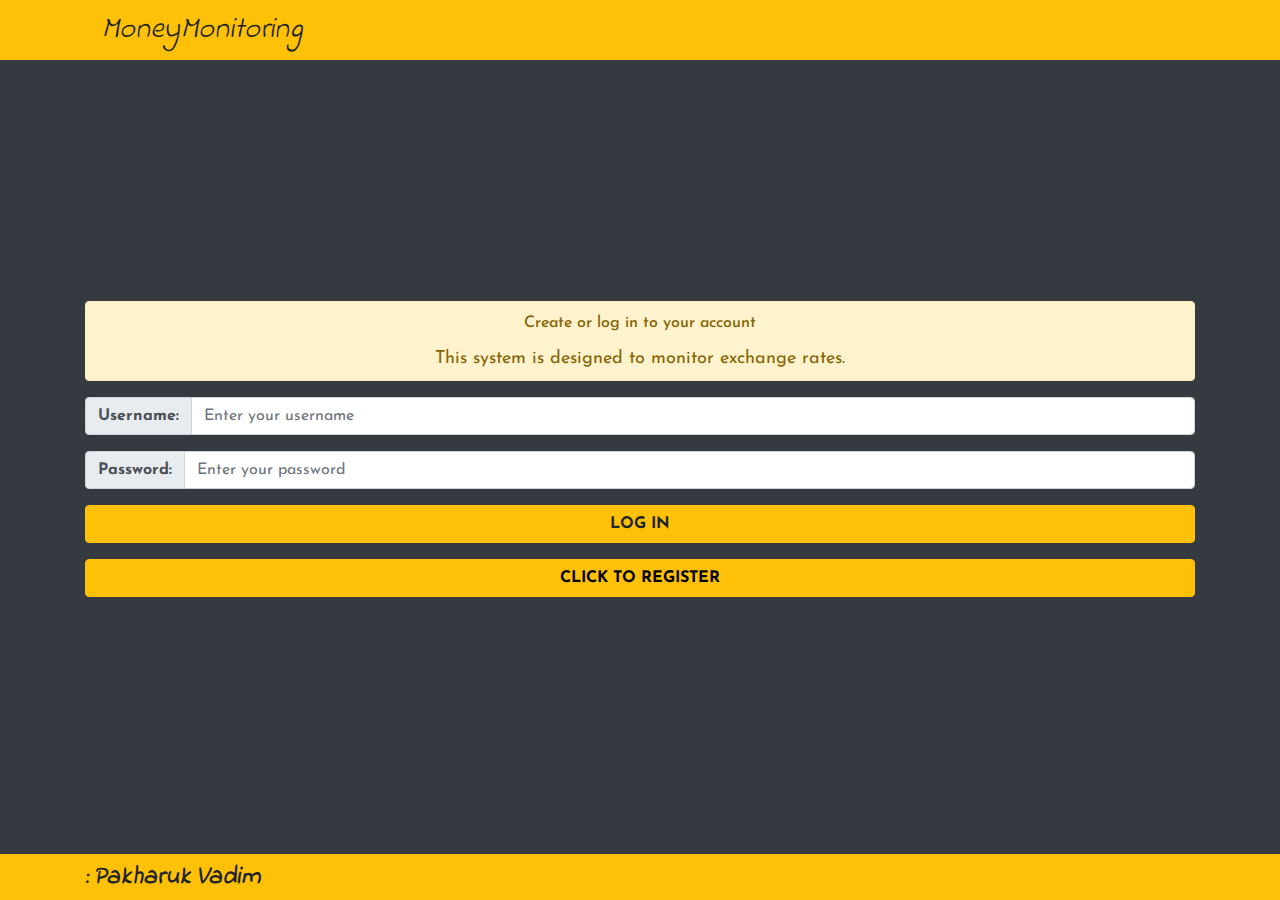
==== index.html @ a1e44bd1 "add" ====
<!DOCTYPE html>
<html lang="en">
<head>
    <link href="https://fonts.googleapis.com/css?family=Indie+Flower|Josefin+Sans:400,600,700&amp;subset=latin-ext" rel="stylesheet">
    <link rel="stylesheet" href="https://use.fontawesome.com/releases/v5.7.2/css/all.css" integrity="sha384-fnmOCqbTlWIlj8LyTjo7mOUStjsKC4pOpQbqyi7RrhN7udi9RwhKkMHpvLbHG9Sr" crossorigin="anonymous">
    <link rel="stylesheet" href="https://stackpath.bootstrapcdn.com/bootstrap/4.3.1/css/bootstrap.min.css" integrity="sha384-ggOyR0iXCbMQv3Xipma34MD+dH/1fQ784/j6cY/iJTQUOhcWr7x9JvoRxT2MZw1T" crossorigin="anonymous">
    <link rel="stylesheet" href="css/main.css">
    <meta charset="UTF-8">
    <meta name="viewport" content="width=device-width, initial-scale=1.0">
    <meta http-equiv="X-UA-Compatible" content="ie=edge">
    <title>Registration System</title>
</head>
<body>
    <!-- header -->
    <header class="header bg-warning">
        <div class="d-flex justify-content-between container align-items-center">
            <div class="logo">
                <a href="login.html"><i class="fas fa-coins"><span class="pl-3">MoneyMonitoring</span></i></a>
            </div>
            <button id="logout" class="btn btn-danger">Log out</button>
        </div>
    </header>
    <!-- end header -->

    <!-- main -->
    <section class="wrapper bg-dark d-flex align-items-center">
        <div class="container text-warning">
            <div class="card d-flex text-warning bg-secondary mt-5 text-center mb-3" style="max-width: 100%;">
                <div class="card-header">
                    <h4>Login was successful!</h4>
                    <p class="pt-3">Welcome: <span id="userName"></span></p>
                    <p class="pt-3">You are logged in as: <span id="userStatus"></span></p>
                </div>
                <div class="card-body">
                    <h5 class="card-title mb-0 date text-center"></h5>
                </div>
            </div>
            <div class="text-center">
                <div id="currency" class="pt-3">
                    <div class="fisrtTitle p-2 text-danger"></div>
                    <ul id='ul'></ul>
                    <div class="secondTitle p-2 text-danger"></div>
                    <ul id='ulTwo'></ul>
                </div>
            </div>
        </div>
    </section>
    <!-- end main -->
    
    <!-- footer -->
    <footer class="footer bg-warning text-left">
        <div class="container">
            <div class="about d-flex align-items-center">
                <i class="fas fa-user-cog">:<span class="font-weight-bold pl-1">Pakharuk Vadim</span></i>
            </div>
        </div>
    </footer>
    <!-- end footer -->
</body>
<script type="module" src="js/main.js"></script>
<script type="module" src="js/pagesJs/indexPage.js"></script>
</html>
---- css/main.css ----
/* 
html5doctor.com Reset Stylesheet
v1.6.1
Last Updated: 2010-09-17
Author: Richard Clark - http://richclarkdesign.com 
Twitter: @rich_clark
*/
html, body, div, span, object, iframe,
h1, h2, h3, h4, h5, h6, p, blockquote, pre,
abbr, address, cite, code,
del, dfn, em, img, ins, kbd, q, samp,
small, strong, sub, sup, var,
b, i,
dl, dt, dd, ol, ul, li,
fieldset, form, label, legend,
table, caption, tbody, tfoot, thead, tr, th, td,
article, aside, canvas, details, figcaption, figure,
footer, header, hgroup, menu, nav, section, summary,
time, mark, audio, video {
  margin: 0;
  padding: 0;
  border: 0;
  outline: 0;
  font-size: 100%;
  vertical-align: baseline;
  background: transparent;
}

body {
  line-height: 1;
}

article, aside, details, figcaption, figure,
footer, header, hgroup, menu, nav, section {
  display: block;
}

nav ul {
  list-style: none;
}

blockquote, q {
  quotes: none;
}

blockquote:before, blockquote:after,
q:before, q:after {
  content: '';
  content: none;
}

a {
  margin: 0;
  padding: 0;
  font-size: 100%;
  vertical-align: baseline;
  background: transparent;
}

/* change colours to suit your needs */
ins {
  background-color: #ff9;
  color: #000;
  text-decoration: none;
}

/* change colours to suit your needs */
mark {
  background-color: #ff9;
  color: #000;
  font-style: italic;
  font-weight: bold;
}

del {
  text-decoration: line-through;
}

abbr[title], dfn[title] {
  border-bottom: 1px dotted;
  cursor: help;
}

table {
  border-collapse: collapse;
  border-spacing: 0;
}

/* change border colour to suit your needs */
hr {
  display: block;
  height: 1px;
  border: 0;
  border-top: 1px solid #cccccc;
  margin: 1em 0;
  padding: 0;
}

input, select {
  vertical-align: middle;
}

a {
  color: inherit;
  text-decoration: none;
}

a:hover, a:focus, a:active, a:visited {
  color: inherit;
  text-decoration: none;
}

ul {
  list-style: none;
  margin: 0;
  padding: 0;
}

h1, h2, h3, h4, h5, h6, p {
  margin: 0;
}

* {
  -webkit-box-sizing: border-box;
  -moz-box-sizing: border-box;
       box-sizing: border-box;
}

*::before, *::after {
  -webkit-box-sizing: border-box;
  -moz-box-sizing: border-box;
       box-sizing: border-box;
}

body {
  display: -webkit-box;
  display: -webkit-flex;
  display: -moz-box;
  display: -ms-flexbox;
  display: flex;
  -webkit-box-orient: vertical;
  -webkit-box-direction: normal;
  -webkit-flex-direction: column;
     -moz-box-orient: vertical;
     -moz-box-direction: normal;
      -ms-flex-direction: column;
          flex-direction: column;
  min-height: 100vh;
  font-family: 'Josefin Sans', sans-serif;
}

.wrapper {
  -webkit-box-flex: 1;
  -webkit-flex-grow: 1;
     -moz-box-flex: 1;
      -ms-flex-positive: 1;
          flex-grow: 1;
}

.header .logo {
  font-size: 30px;
  padding: 15px 0px;
}

.header .logo a span, .footer .container .about span {
  font-family: 'Indie Flower', cursive;
}

.footer .container .about {
  font-size: 25px;
  padding: 10px 0;
}

.wrapper .container .alert-warning p {
  font-size: 18px;
}

.reg {
  color: #000 !important;
}

.form-check-input {
  position: absolute;
  top: -2px;
  left: 20px;
}

.hidden {
  display: none !important;
}


.fisrtTitle, .secondTitle {
  font-weight: 700;
  font-size: 25px;
}

.error-msg {

}

/*
font-family: 'Indie Flower', cursive;
font-family: 'Josefin Sans', sans-serif;
*/

/*# sourceMappingURL=[data-uri] */
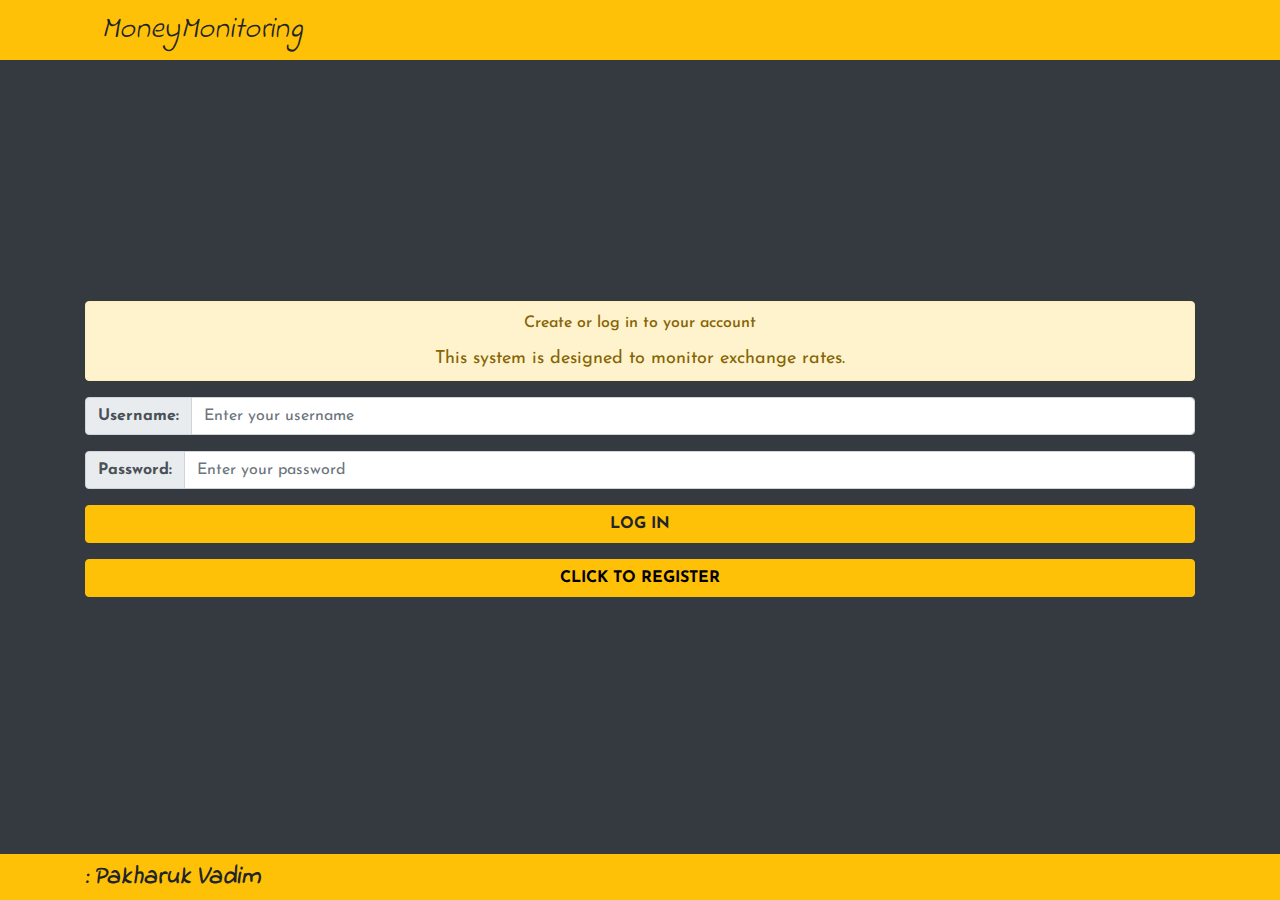
==== commit 6c4abf4c: "add search" ====
--- a/index.html
+++ b/index.html
@@ -35,6 +35,12 @@
                     <h5 class="card-title mb-0 date text-center"></h5>
                 </div>
             </div>
+            <div class="input-group mb-3">
+                <div class="input-group-prepend">
+                  <span class="input-group-text" id="basic-addon1">Enter search item: </span>
+                </div>
+                <input type="text" id="search" class="form-control" placeholder="Search task" aria-label="Username" aria-describedby="basic-addon1">
+            </div>
             <div class="text-center">
                 <div id="currency" class="pt-3">
                     <div class="fisrtTitle p-2 text-danger"></div>
--- a/css/main.css
+++ b/css/main.css
@@ -195,8 +195,8 @@
   font-size: 25px;
 }
 
-.error-msg {
-
+#search {
+  display: none;
 }
 
 /*
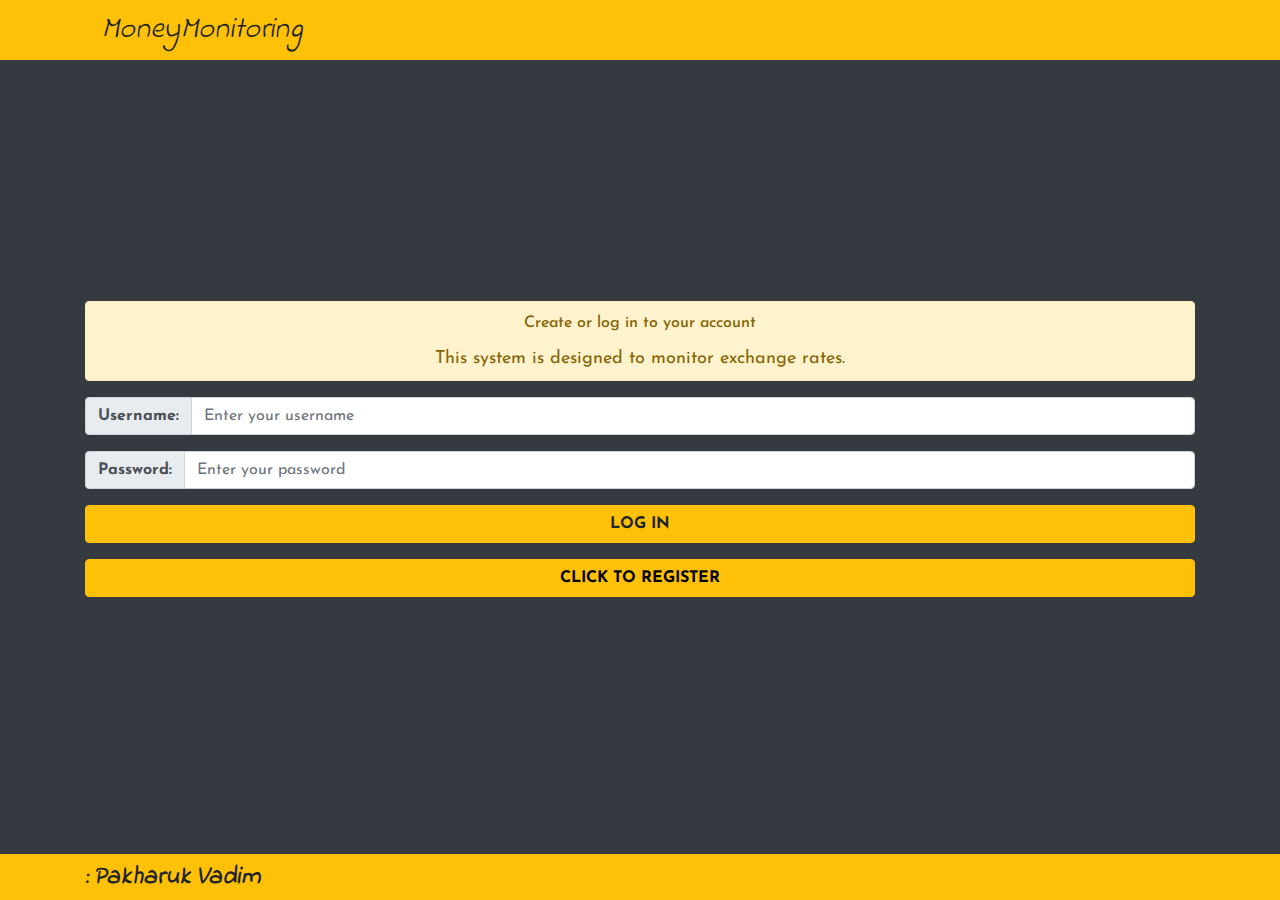
==== commit 44abe8fb: "fresh" ====
--- a/index.html
+++ b/index.html
@@ -35,7 +35,7 @@
                     <h5 class="card-title mb-0 date text-center"></h5>
                 </div>
             </div>
-            <div class="input-group mb-3">
+            <div class="input-group mb-3 search-input">
                 <div class="input-group-prepend">
                   <span class="input-group-text" id="basic-addon1">Enter search item: </span>
                 </div>
--- a/css/main.css
+++ b/css/main.css
@@ -195,7 +195,7 @@
   font-size: 25px;
 }
 
-#search {
+.search-input {
   display: none;
 }
 
